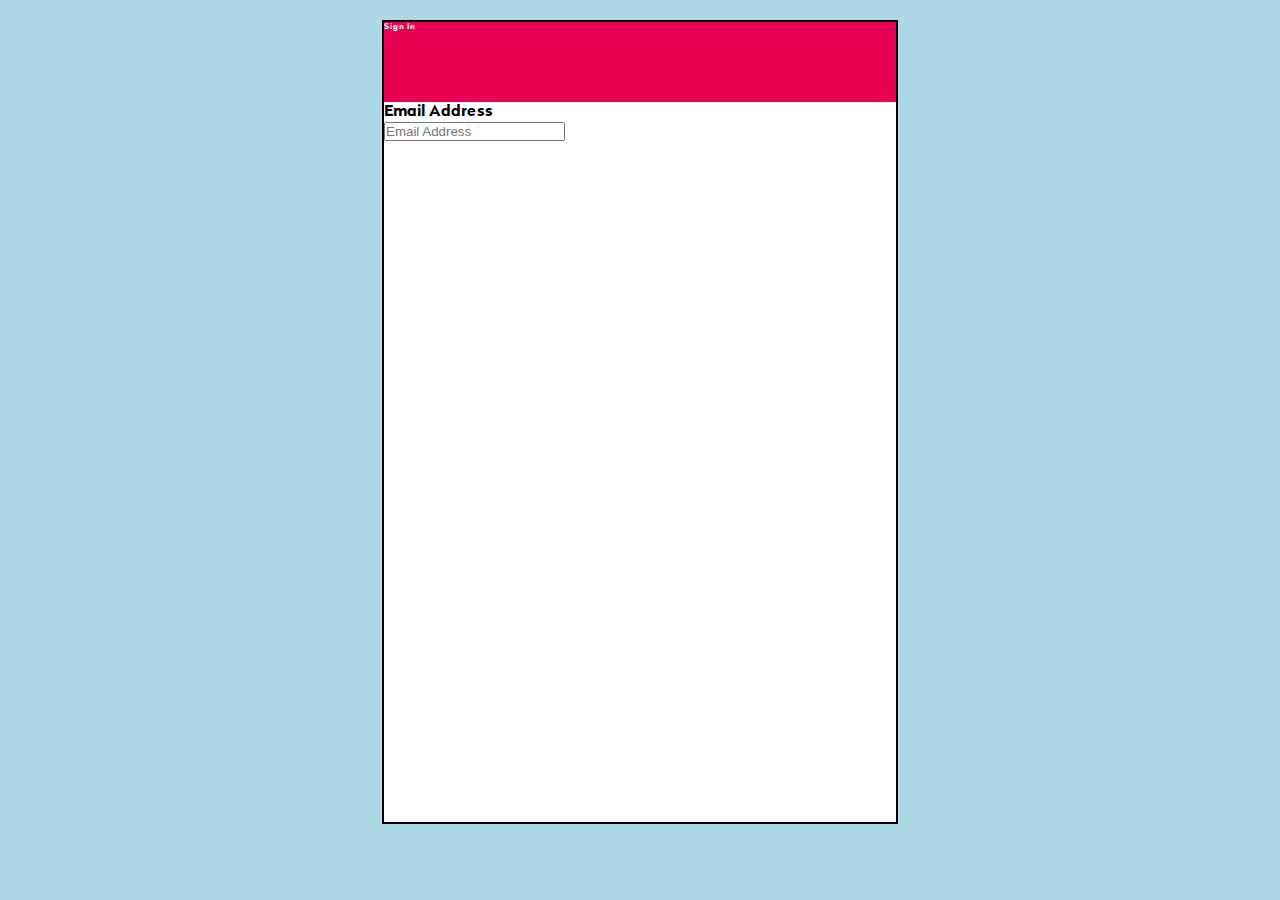
==== Obrazec/index.html @ 82145618 "Add files via upload" ====
<!DOCTYPE html>
<html lang="en">
<head>
    <meta charset="UTF-8"/>
    <link rel="stylesheet" href="style.css">
    <link rel="icon" type="image/x-icon" href="slike/">
    <title>Login</title>
</head>
<body>
    <div class="glavni">
        <div class="signin">
            <div class="glava">
                <div>Sign In</div>
            </div>
            <div class="vsebina">
			<form method="action">
                <div class="email">
					<div class="label1">
						<label for="mejl">Email Address</label>
					</div>
					<div class="input1">
						<input type="mail" placeholder="Email Address" id="mejl">
					</div>
                </div>
			</form>
            </div>
        </div>
    </div>
</body>
</html>
---- Obrazec/style.css ----
*{
    margin:0;
    padding:0;
}
html, body{
    height:100%-20px;
    width:100%;
}
@font-face {
    font-family: Premier;
    src: url(fonts/Premier.ttf);
}
body{
    font-family: Premier;
    background-color:lightblue;
}
.glavni{
    height:100%;
    width:100%;
    margin-top:20px;
}
.signin{
    width:40%;
    height:800px;
    margin:0 auto;
    border:solid black 2px;
}
.glava{
	width:100%;
    height:10%;
    background-color:rgb(233,0,82);
    color:white;
    font-size:8px;
}
.glava div{
    width:100%;
    height:100%;
}
.vsebina{
	width:100%;
	height:90%;
    background-color:white;
}
.email{
	width:100%;
	height:80px;
}
.label1{
	width:100%;
}
.input1{
	width:100%;
}
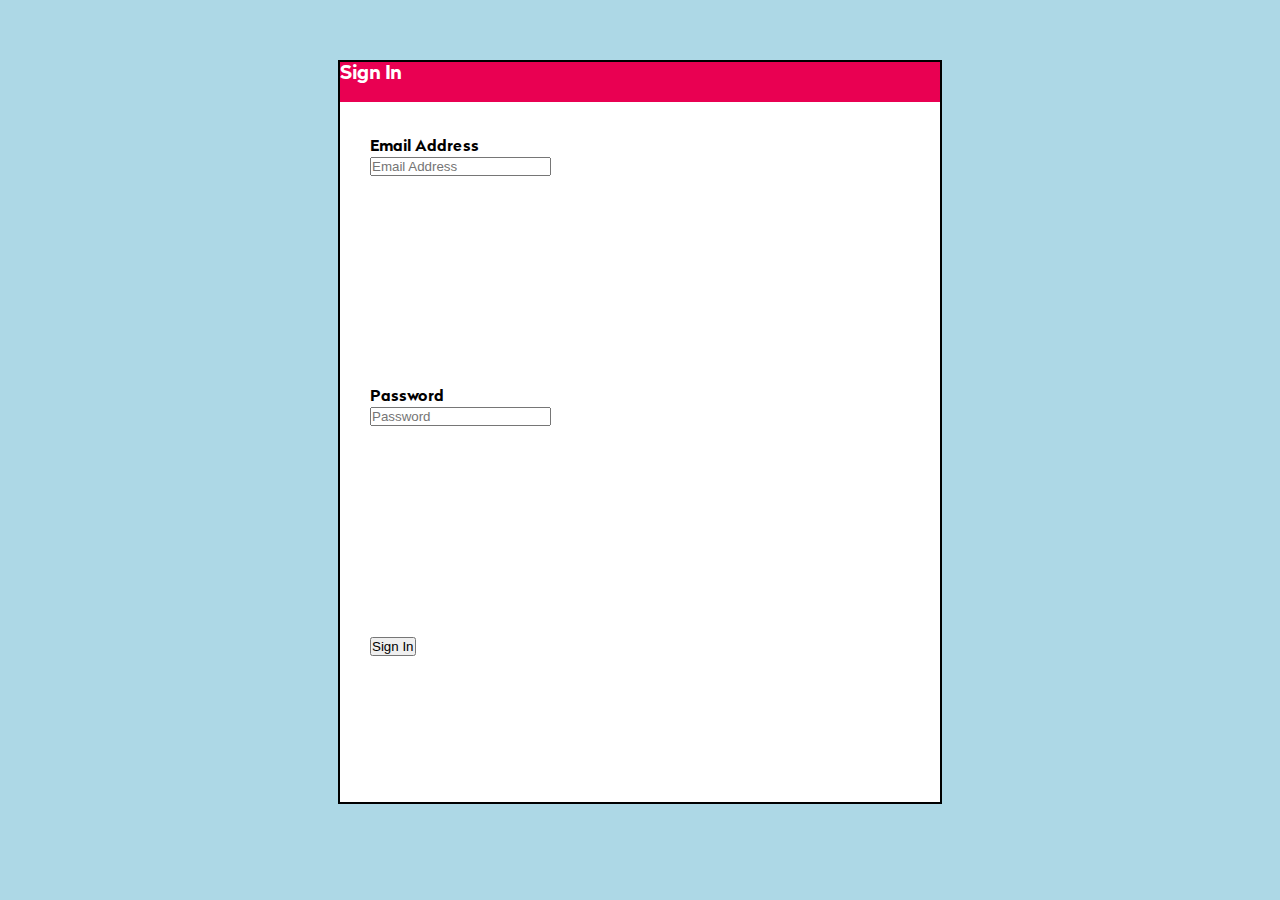
==== commit 3f4f6b68: "Add files via upload" ====
--- a/Obrazec/index.html
+++ b/Obrazec/index.html
@@ -10,19 +10,35 @@
     <div class="glavni">
         <div class="signin">
             <div class="glava">
-                <div>Sign In</div>
+                Sign In
             </div>
             <div class="vsebina">
-			<form method="action">
-                <div class="email">
-					<div class="label1">
-						<label for="mejl">Email Address</label>
-					</div>
-					<div class="input1">
-						<input type="mail" placeholder="Email Address" id="mejl">
-					</div>
+                <div class="levo"></div>
+                <div class="gor"></div>
+                <div class="forma">
+                    <form method="action">
+                        <div class="email">
+                            <div class="label1">
+                                <label for="mejl">Email Address</label>
+                            </div>
+                            <div class="input1">
+                                <input type="mail" placeholder="Email Address" id="mejl">
+                            </div>
+                        </div>
+                        <div class="geslo">
+                            <div class="label2">
+                                <label for="passwd">Password</label>
+                            </div>
+                            <div class="input2">
+                                <input type="password" placeholder="Password" id="passwd">
+                            </div>
+                        </div>
+                        <div class="buttn">
+                            <input type="submit" value="Sign In">
+                        </div>
+                    </form>
                 </div>
-			</form>
+                <div class="desno"></div>
             </div>
         </div>
     </div>
--- a/Obrazec/style.css
+++ b/Obrazec/style.css
@@ -3,7 +3,7 @@
     padding:0;
 }
 html, body{
-    height:100%-20px;
+    height:100%-60px;
     width:100%;
 }
 @font-face {
@@ -17,37 +17,57 @@
 .glavni{
     height:100%;
     width:100%;
-    margin-top:20px;
+    margin-top:60px;
 }
 .signin{
-    width:40%;
-    height:800px;
+    width:600px;
     margin:0 auto;
     border:solid black 2px;
 }
 .glava{
 	width:100%;
-    height:10%;
+    height:40px;
     background-color:rgb(233,0,82);
     color:white;
-    font-size:8px;
+    font-size: 20px;
 }
-.glava div{
-    width:100%;
+.vsebina{
+    background-color:white;
+    height:700px;
+}
+.levo{
+    width:5%;
+    float:left;
+    position:relative;
     height:100%;
 }
-.vsebina{
-	width:100%;
-	height:90%;
-    background-color:white;
+.gor{
+    width:90%;
+    float:left;
+    position:relative;
+    height:5%;
+}
+.desno{
+    width:5%;
+    float:right;
+    position:relative;
+    height:95%;
+}
+.forma{
+    width:90%;
+    height:95%;
+    float:left;
+    position:relative;
 }
 .email{
-	width:100%;
-	height:80px;
+	height:250px;
+    width:100%;
 }
-.label1{
-	width:100%;
+.geslo{
+	height:250px;
+    width:100%;
 }
-.input1{
-	width:100%;
+.buttn{
+    height:165px;
+    width:100%;
 }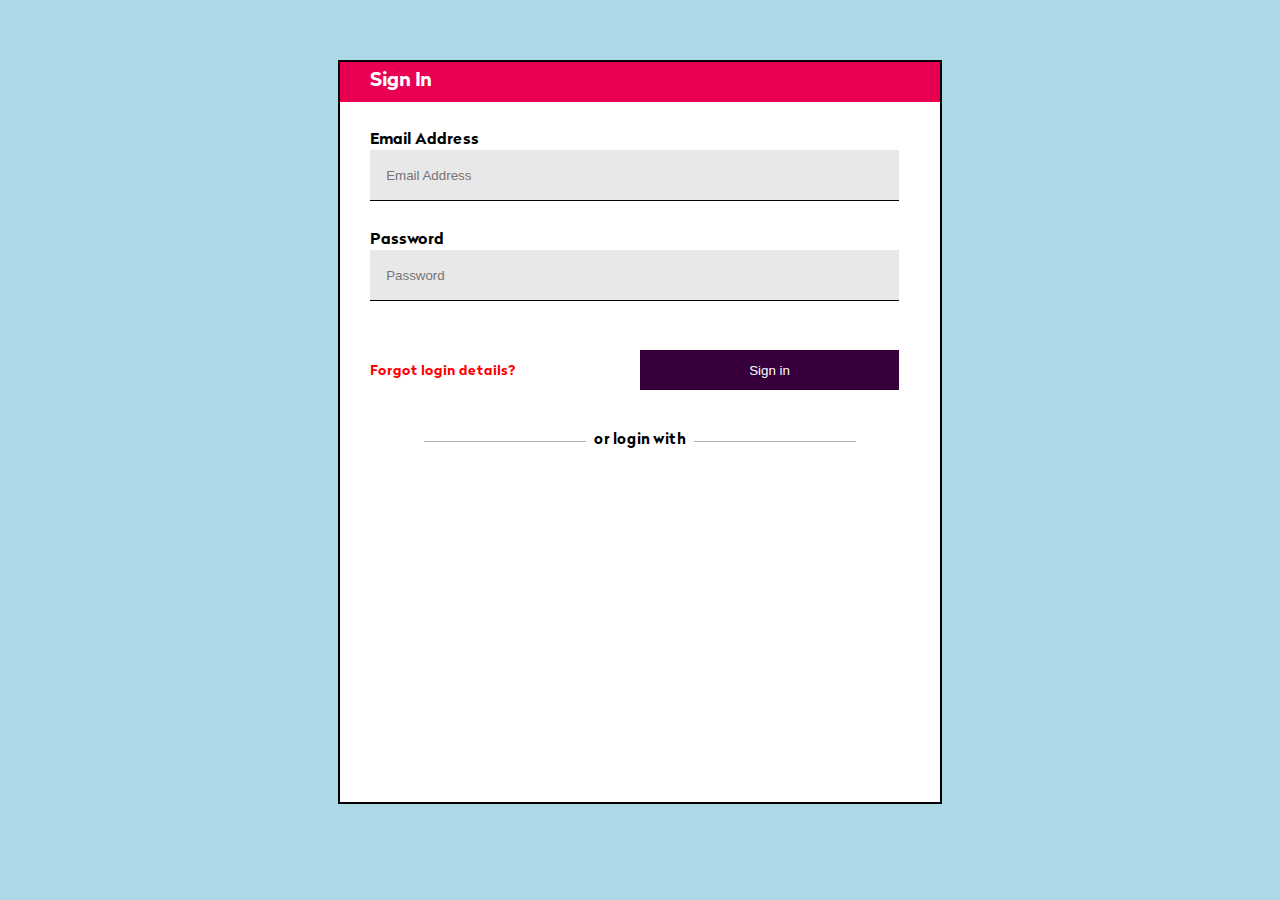
==== commit 55463ee0: "Add files via upload" ====
--- a/Obrazec/index.html
+++ b/Obrazec/index.html
@@ -3,7 +3,7 @@
 <head>
     <meta charset="UTF-8"/>
     <link rel="stylesheet" href="style.css">
-    <link rel="icon" type="image/x-icon" href="slike/">
+    <link rel="icon" type="image/x-icon" href="slike/pl_logo.png">
     <title>Login</title>
 </head>
 <body>
@@ -34,11 +34,15 @@
                             </div>
                         </div>
                         <div class="buttn">
-                            <input type="submit" value="Sign In">
+                            <a href="registracija1.html" class="reset">Forgot login details?</a>
+                            <input type="submit" value="Sign in">
                         </div>
                     </form>
                 </div>
                 <div class="desno"></div>
+                <div class="line">
+                    <span>or login with</span>
+                </div>
             </div>
         </div>
     </div>
--- a/Obrazec/style.css
+++ b/Obrazec/style.css
@@ -25,11 +25,13 @@
     border:solid black 2px;
 }
 .glava{
-	width:100%;
+	width:95%;
     height:40px;
     background-color:rgb(233,0,82);
     color:white;
     font-size: 20px;
+    line-height: 39px;
+    padding-left: 5%;
 }
 .vsebina{
     background-color:white;
@@ -45,7 +47,7 @@
     width:90%;
     float:left;
     position:relative;
-    height:5%;
+    height:4%;
 }
 .desno{
     width:5%;
@@ -55,19 +57,88 @@
 }
 .forma{
     width:90%;
-    height:95%;
+    height:300px;
     float:left;
     position:relative;
 }
 .email{
-	height:250px;
+	height:100px;
     width:100%;
 }
 .geslo{
-	height:250px;
+	height:120px;
     width:100%;
 }
 .buttn{
-    height:165px;
+    height:80px;
     width:100%;
+}
+.line{
+    width:90%;
+    height:30px;
+    position:relative;
+    float:left;
+    text-align: center;
+}
+.line::before,.line::after {
+    content: "";
+    position: absolute;
+    top: 38%;
+    width: 30%; /* Širina črt */
+    height: 1px; /* Debelina črt */
+    background: rgb(177, 175, 175); /* Barva črt */
+}
+.line::before {
+    left: 10%;
+}
+.line::after {
+    right: 10%;
+}
+.line span {
+    background: white;
+    padding: 10px 10px 0 10px; /* Odmik besedila od črt */
+    font-size:15px;
+}
+.input1{
+    width:100%;
+}
+.input1 input{
+    width:95%;
+    height:50px;
+    border:none;
+    border-bottom:solid black 1px;
+    padding-left:3%;
+    background-color:rgb(232,232,232);
+}
+.input2{
+    width:100%;
+}
+.input2 input{
+    width:95%;
+    height:50px;
+    border:none;
+    border-bottom:solid black 1px;
+    padding-left:3%;
+    background-color:rgb(232,232,232);
+}
+.buttn a{
+    display:block;
+    width:50%;
+    float:left;
+    height:40px;
+    line-height:43px;
+    color:red;
+    text-decoration:none;
+    font-size:14px;
+}
+.buttn input{
+    width:48%;
+    float:left;
+    background-color:rgb(55,0,60);
+    border:none;
+    color:white;
+    height:40px;
+}
+.buttn input:hover{
+    background-color:black;
 }